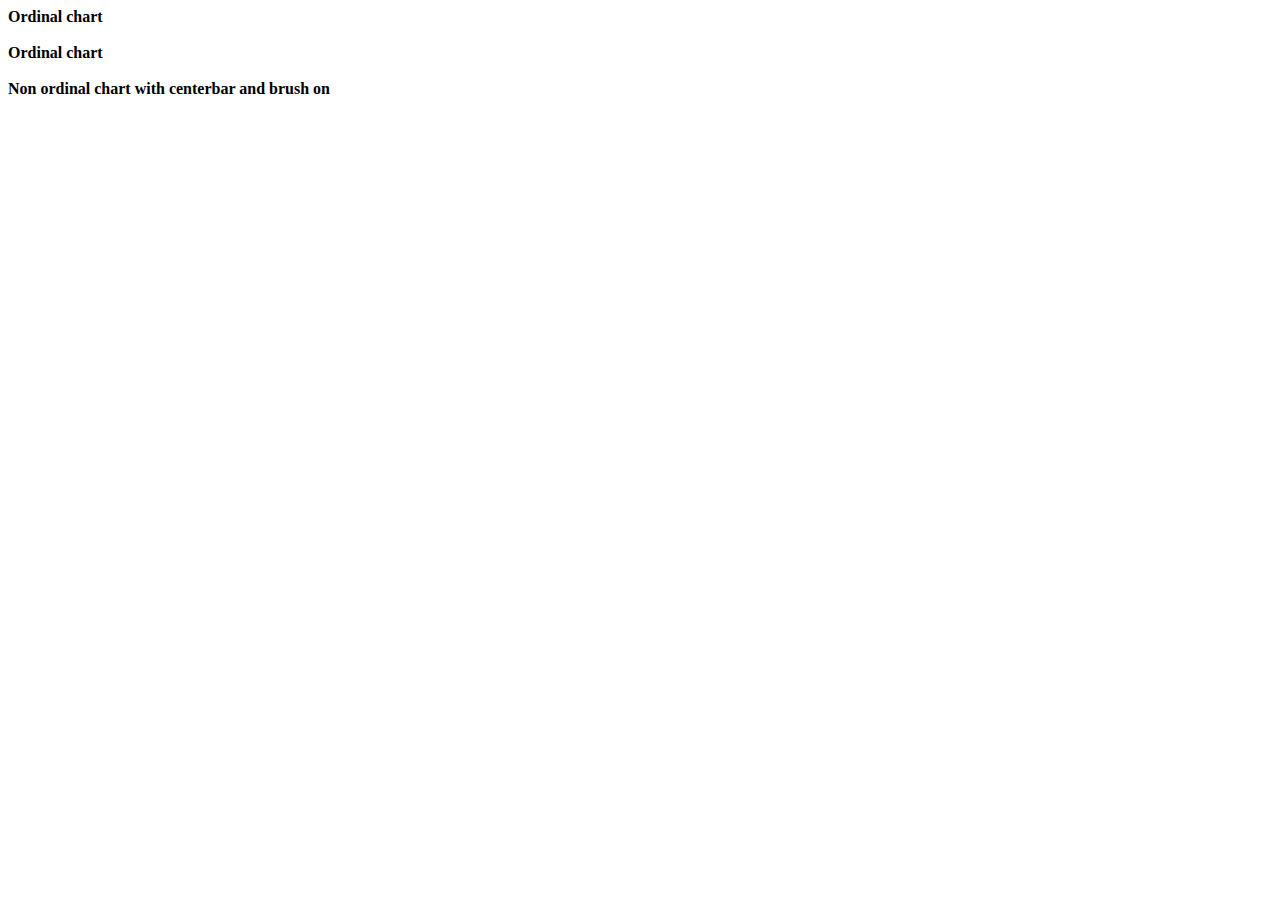
==== web/examples/bar-grouped-multi.html @ 72aef53c "Stacked or gruped bars with sensor bar" ====
<!DOCTYPE html>
<html lang="en">
<head>
    <title>dc.js - Grouped Bar Example</title>
    <meta charset="UTF-8">
    <link rel="stylesheet" type="text/css" href="../css/bootstrap.min.css">
    <link rel="stylesheet" type="text/css" href="../css/dc.css"/>
</head>
<body>

<div class="container"></div>
<script type="text/javascript" src="header.js"></script>

<div id="chart1">
    <strong>Ordinal chart</strong>
    <div class="reset" style="visibility: hidden">selected: <span class="filter"></span>
        <a href="javascript:chart1.filterAll();dc.redrawAll();">reset</a>
    </div>
</div>
<div id="chart2">
    <strong>Ordinal chart</strong>
    <div class="reset" style="visibility: hidden;">selected: <span class="filter"></span>
        <a href="javascript:chart2.filterAll();dc.redrawAll();">reset</a>
    </div>
</div>
<div id="chart3">
    <strong>Non ordinal chart with centerbar and brush on</strong>
    <div class="reset" style="visibility: hidden;">selected: <span class="filter"></span>
        <a href="javascript:chart3.filterAll();dc.redrawAll();">reset</a>
    </div>
</div>

<script type="text/javascript" src="../js/d3.js"></script>
<script type="text/javascript" src="../js/crossfilter.js"></script>
<script type="text/javascript" src="../js/dc.js"></script>
<script type="text/javascript">

var chart1 = dc.barChart("#chart1");
var chart2 = dc.barChart("#chart2");
var chart3 = dc.barChart("#chart3");
d3.csv("../crime/crime.csv").then(function(crime) {
    var years = [];
    var types = [];
    var citys = [];
    // Tweak the data a litle bit
    crime = crime.filter(function onlyIncidentsAndLaterYears (value, index, self) {
        return (value.sub_type === "Actual incidents" && parseInt(value.year) >= 2008);
    }).map(function pivotData (value){
        return {'year': value.year, 'city': value.city, 'type': value.type, 'incidents': parseInt(value.number)}
    });
    crime = crime.map(function evenOutBetweenTypes (value) {
        if(value.type === "Total, all violations"){
            value.incidents = Math.round(value.incidents/25);
        } else if(value.type === "Total violent Criminal Code violations") {
            value.incidents = Math.round(value.incidents/5);
        } else if(value.type === "Homicide") {
            value.incidents = Math.round(value.incidents*100);
        }
        return value;
    });
    // Get all unique years
    years = crime.map(function getYears (value){
        return value.year;
    })
    .filter(function onlyUnique (value, index, self) {
        return self.indexOf(value) === index;
    })
    // Get all unique citys
    citys = crime.map(function getYears (value){
        return value.city;
    })
    .filter(function onlyUnique (value, index, self) {
        return self.indexOf(value) === index;
    })    
    // Get all unique types
    types = crime.map(function getYears (value){
        return value.type;
    })
    .filter(function onlyUnique (value, index, self) {
        return self.indexOf(value) === index;
    })

    var ndx  = crossfilter(crime);
    function sel_stack (i) {
        return function(d) {
            return d.value[i];
        };
    }


    // Setup chart1
    var chart1Dim = ndx.dimension(function(d) {return d.city;})
    var chart1Group = chart1Dim.group().reduce(
        function add (p, v) {
                p[v.type] += parseInt(v.incidents);
                return p;
            },
            function remove (p, v) {
                p[v.type] -= parseInt(v.incidents);
                return p;
            },
            function init (p, v) {
                var ret = {};
                for(var i = 0; i < types.length; i++){
                    ret[types[i]] = 0;
                }
                return ret;
            }
        );

    chart1
        .width(768)
        .height(480)
        .dimension(chart1Dim)
        .group(chart1Group, types[0], sel_stack(types[0]))
        .groupBars(true)
        .renderLabel(false)
        .x(d3.scaleBand())
        .xUnits(dc.units.ordinal)
        .yAxisLabel("This is the Y Axis!")
        .elasticY(true)
        .yAxisPadding('5%')
        .legend(dc.legend().x(75).y(25).itemHeight(13).gap(5))
        // .ordinalColors(d3.schemeDark2)
        .controlsUseVisibility(true)
        .margins({ top: 15, right: 60, bottom: 100, left: 60 })

    for(var i = 1; i < types.length; ++i){
        chart1.stack(chart1Group, types[i] , sel_stack(types[i]));
    }

    chart1.on('pretransition', function(chart){
        // Rotate X-axis
        chart.selectAll("g.axis.x text")
        .style("text-anchor", "start")
        .attr("dx", "0.5em")
        .attr("dy", "-0.5em")
        .attr("transform", "rotate(90)")
    });

    chart1.render();

    // Setup chart2
    var chart2Dim = ndx.dimension(function(d) {return d.year;})
    var chart2Group = chart2Dim.group().reduce(
            function add (p, v) {
                p[v.type] += parseInt(v.incidents);
                return p;
            },
            function remove (p, v) {
                p[v.type] -= parseInt(v.incidents);
                return p;
            },
            function init (p, v) {
                var ret = {};
                for(var i = 0; i < types.length; i++){
                    ret[types[i]] = 0;
                }
                return ret;
            }
        );

    chart2
        .width(768/2)
        .height(480)
        .dimension(chart2Dim)
        .group(chart2Group, types[0], sel_stack(types[0]))
        .groupBars(true)
        .x(d3.scaleBand())
        .xUnits(dc.units.ordinal)
        .yAxisLabel("This is the Y Axis!")
        .elasticY(true)
        .yAxisPadding('5%')
        // .ordinalColors(d3.schemeDark2)
        .controlsUseVisibility(true)
        .title(function(d, i) {
            var measure = this.layer;
            var val = d.value[measure];
            return  this.layer + " - " + d.key + ": " + val;
        })

    for(var i = 1; i < types.length; ++i){
        chart2.stack(chart2Group, types[i] , sel_stack(types[i]));
    }

    chart2.render();


    // Setup chart3
    var chart3Dim = ndx.dimension(function(d) {return d.year;})
    var chart3Group = chart3Dim.group().reduce(
            function add (p, v) {
                p[v.type] += parseInt(v.incidents);
                return p;
            },
            function remove (p, v) {
                p[v.type] -= parseInt(v.incidents);
                return p;
            },
            function init (p, v) {
                var ret = {};
                for(var i = 0; i < types.length; i++){
                    ret[types[i]] = 0;
                }
                return ret;
            }
        );

    chart3
        .width(768/2)
        .height(480)
        .dimension(chart3Dim)
        .group(chart3Group, types[0], sel_stack(types[0]))
        .groupBars(true)
        .centerBar(true)
        // .x(d3.scaleBand())
        // .xUnits(dc.units.ordinal)
        .x(d3.scaleLinear().domain([2007, 2012]))
        // .xUnits(function () {return 5;})
        .yAxisLabel("This is the Y Axis!")
        .elasticY(true)
        .yAxisPadding('5%')
        // .ordinalColors(d3.schemeDark2)
        .controlsUseVisibility(true)
        .title(function(d, i) {
            var measure = this.layer;
            var val = d.value[measure];
            return  this.layer + " - " + d.key + ": " + val;
        })

    for(var i = 1; i < types.length; ++i){
        chart3.stack(chart2Group, types[i] , sel_stack(types[i]));
    }

    chart3.xAxis().tickFormat(function(v) { return v;});
    chart3.xAxis().tickValues([2008, 2009, 2010, 2011]);

    chart3.render();

});


function toggleGroupBars(arg1, arg2, arg3){
    // console.log('toggleGroupBars');
    var btn = d3.select('#toggleGroupBars');
    var groupBars = chart.groupBars() ? false : true;
    // if (groupBars) {
    //     chart
    //         .barPadding(0.1)
    // } else {
    //     chart
    //         .barPadding(0.5)
    // }
    chart.groupBars(groupBars);
    btn.text("groupBars() = " + groupBars);
    chart.redraw();
}

</script>
</body>
</html>
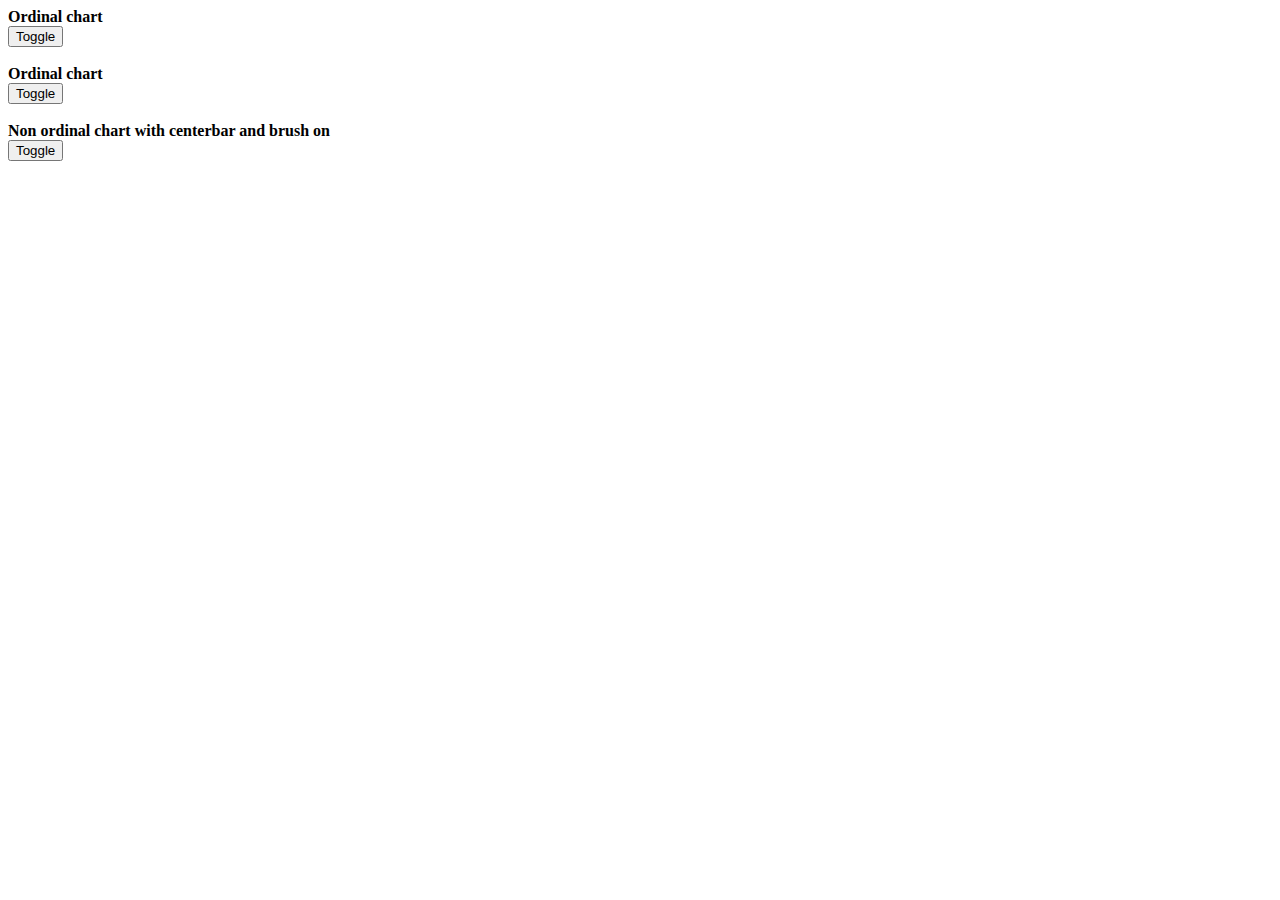
==== commit 159608c2: "Updated examples" ====
--- a/web/examples/bar-grouped-multi.html
+++ b/web/examples/bar-grouped-multi.html
@@ -1,30 +1,34 @@
 <!DOCTYPE html>
 <html lang="en">
 <head>
-    <title>dc.js - Grouped Bar Example</title>
+    <title>dc.js - Multiple Grouped Bar Example</title>
     <meta charset="UTF-8">
     <link rel="stylesheet" type="text/css" href="../css/bootstrap.min.css">
     <link rel="stylesheet" type="text/css" href="../css/dc.css"/>
 </head>
 <body>
 
-<div class="container"></div>
+<div class="container">
 <script type="text/javascript" src="header.js"></script>
-
-<div id="chart1">
-    <strong>Ordinal chart</strong>
-    <div class="reset" style="visibility: hidden">selected: <span class="filter"></span>
-        <a href="javascript:chart1.filterAll();dc.redrawAll();">reset</a>
+<div>
+    <div id="chart1">
+        <strong>Ordinal chart</strong>
+        </br><button id="toggleGroupBars" class="btn btn-small" type="button" onclick="toggleGroupBars('chart1')">Toggle</button>
+        <div class="reset" style="visibility: hidden">selected: <span class="filter"></span>
+            <a href="javascript:chart1.filterAll();dc.redrawAll();">reset</a>
+        </div>
     </div>
 </div>
 <div id="chart2">
     <strong>Ordinal chart</strong>
+    </br><button id="toggleGroupBars" class="btn btn-small" type="button" onclick="toggleGroupBars('chart2')">Toggle</button>
     <div class="reset" style="visibility: hidden;">selected: <span class="filter"></span>
         <a href="javascript:chart2.filterAll();dc.redrawAll();">reset</a>
     </div>
 </div>
 <div id="chart3">
     <strong>Non ordinal chart with centerbar and brush on</strong>
+    </br><button id="toggleGroupBars" class="btn btn-small" type="button" onclick="toggleGroupBars('chart3')">Toggle</button>
     <div class="reset" style="visibility: hidden;">selected: <span class="filter"></span>
         <a href="javascript:chart3.filterAll();dc.redrawAll();">reset</a>
     </div>
@@ -124,6 +128,7 @@
         // .ordinalColors(d3.schemeDark2)
         .controlsUseVisibility(true)
         .margins({ top: 15, right: 60, bottom: 100, left: 60 })
+        .sensorBarOpacity(0.1)
 
     for(var i = 1; i < types.length; ++i){
         chart1.stack(chart1Group, types[i] , sel_stack(types[i]));
@@ -178,6 +183,7 @@
             var val = d.value[measure];
             return  this.layer + " - " + d.key + ": " + val;
         })
+        .sensorBarOpacity(0.1)
 
     for(var i = 1; i < types.length; ++i){
         chart2.stack(chart2Group, types[i] , sel_stack(types[i]));
@@ -220,6 +226,9 @@
         .yAxisLabel("This is the Y Axis!")
         .elasticY(true)
         .yAxisPadding('5%')
+        //._outerRangeBandPadding(0.5)
+        .barPadding(0.1)
+        // .groupGap(15)
         // .ordinalColors(d3.schemeDark2)
         .controlsUseVisibility(true)
         .title(function(d, i) {
@@ -227,9 +236,10 @@
             var val = d.value[measure];
             return  this.layer + " - " + d.key + ": " + val;
         })
+        .sensorBarOpacity(0.1)
 
     for(var i = 1; i < types.length; ++i){
-        chart3.stack(chart2Group, types[i] , sel_stack(types[i]));
+        chart3.stack(chart3Group, types[i] , sel_stack(types[i]));
     }
 
     chart3.xAxis().tickFormat(function(v) { return v;});
@@ -240,22 +250,24 @@
 });
 
 
-function toggleGroupBars(arg1, arg2, arg3){
-    // console.log('toggleGroupBars');
-    var btn = d3.select('#toggleGroupBars');
-    var groupBars = chart.groupBars() ? false : true;
-    // if (groupBars) {
-    //     chart
-    //         .barPadding(0.1)
-    // } else {
-    //     chart
-    //         .barPadding(0.5)
-    // }
-    chart.groupBars(groupBars);
-    btn.text("groupBars() = " + groupBars);
-    chart.redraw();
+function toggleGroupBars(chartName){
+    var groupBars;
+    if(chartName === 'chart1'){
+        groupBars = chart1.groupBars() ? false : true;
+        chart1.groupBars(groupBars);
+        chart1.redraw();
+    } else if(chartName === 'chart2'){
+        groupBars = chart2.groupBars() ? false : true;
+        chart2.groupBars(groupBars);
+        chart2.redraw();
+    } else if(chartName === 'chart3'){
+        groupBars = chart3.groupBars() ? false : true;
+        chart3.groupBars(groupBars);
+        chart3.redraw();
+    }
 }
 
 </script>
+</div>
 </body>
 </html>